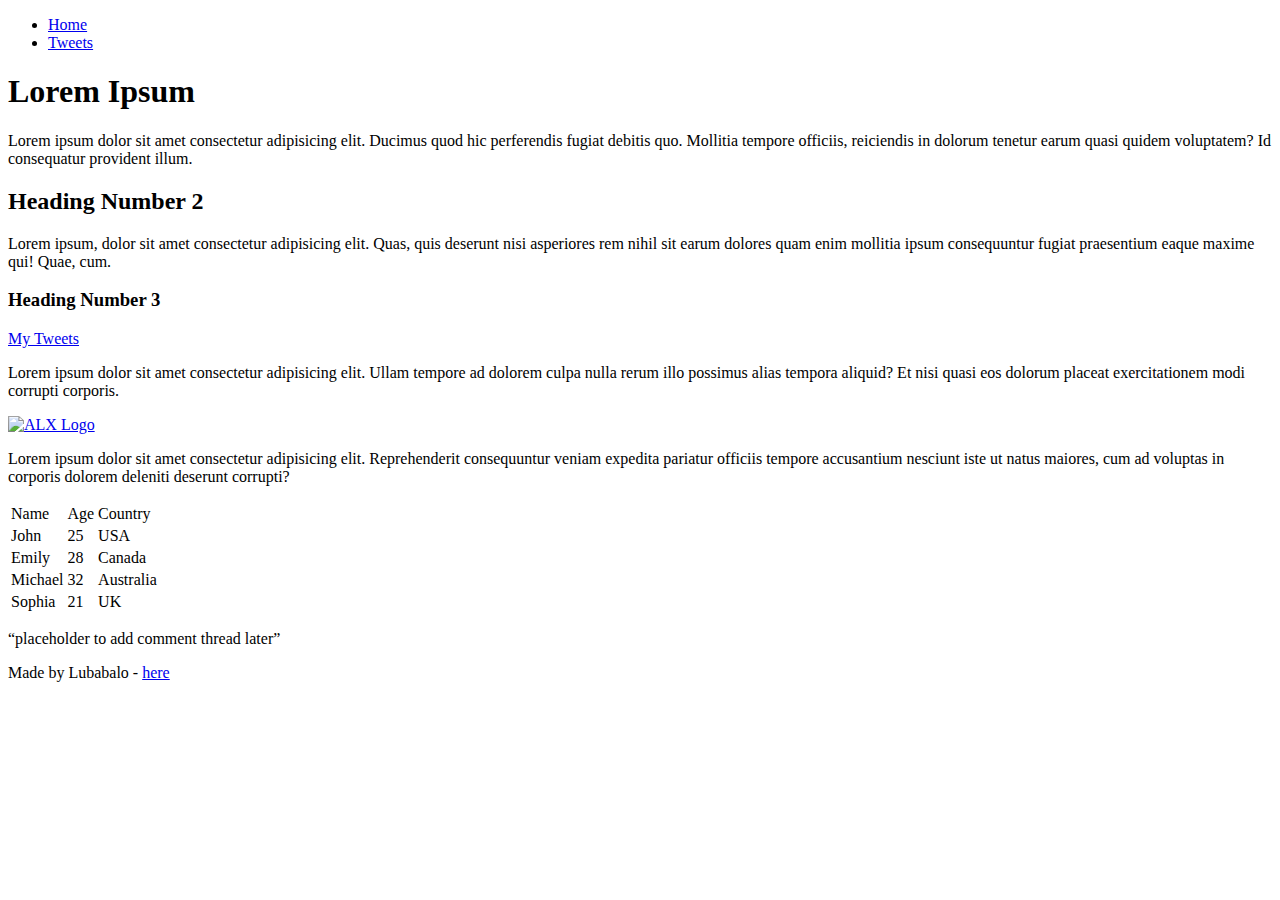
==== css_basic/index.html @ 6e9d7fab "Initial commit" ====
<!DOCTYPE html>
<html lang="en">
  <head>
    <meta charset="UTF-8" />
    <meta name="viewport" content="width=device-width, initial-scale=1.0" />
    <title>Lorem Ipsum</title>
    <link href="styles.css" rel="stylesheet" />
    <link href="base.css" rel="stylesheet" />
  </head>
  <body>
    <!--This is the start of the header section-->
    <header>
      <ul>
        <li><a href="index.html">Home</a></li>
        <li><a href="tweets.html">Tweets</a></li>
      </ul>
    </header>
    <!--This is the start of the main section-->
    <main>
      <article>
        <h1>Lorem Ipsum</h1>
        <p>
          Lorem ipsum dolor sit amet consectetur adipisicing elit. Ducimus quod
          hic perferendis fugiat debitis quo. Mollitia tempore officiis,
          reiciendis in dolorum tenetur earum quasi quidem voluptatem? Id
          consequatur provident illum.
        </p>

        <h2>Heading Number 2</h2>
        <p>
          Lorem ipsum, dolor sit amet consectetur adipisicing elit. Quas, quis
          deserunt nisi asperiores rem nihil sit earum dolores quam enim
          mollitia ipsum consequuntur fugiat praesentium eaque maxime qui! Quae,
          cum.
        </p>

        <h3>Heading Number 3</h3>
        <a href="tweets.html">My Tweets</a>
        <p>
          Lorem ipsum dolor sit amet consectetur adipisicing elit. Ullam tempore
          ad dolorem culpa nulla rerum illo possimus alias tempora aliquid? Et
          nisi quasi eos dolorum placeat exercitationem modi corrupti corporis.
        </p>

        <a href="https://i.ibb.co/gTDZZT8/ALX-Logo-07.png" target="_blank"
          ><img src="https://i.ibb.co/gTDZZT8/ALX-Logo-07.png" alt="ALX Logo"
        /></a>
        <p>
          Lorem ipsum dolor sit amet consectetur adipisicing elit. Reprehenderit
          consequuntur veniam expedita pariatur officiis tempore accusantium
          nesciunt iste ut natus maiores, cum ad voluptas in corporis dolorem
          deleniti deserunt corrupti?
        </p>
        <!--This is a table below-->
        <table>
          <thead>
            <tr>
              <td>Name</td>
              <td>Age</td>
              <td>Country</td>
            </tr>
          </thead>
          <tbody>
            <tr>
              <td>John</td>
              <td>25</td>
              <td>USA</td>
            </tr>
            <tr>
              <td>Emily</td>
              <td>28</td>
              <td>Canada</td>
            </tr>
            <tr>
              <td>Michael</td>
              <td>32</td>
              <td>Australia</td>
            </tr>
            <tr>
              <td>Sophia</td>
              <td>21</td>
              <td>UK</td>
            </tr>
          </tbody>
        </table>
      </article>
      <aside>
        <p>“placeholder to add comment thread later”</p>
      </aside>
    </main>

    <!--This is the start of the footer section-->
    <footer>
      <p>
        Made by Lubabalo -
        <a href="https://web.facebook.com/?_rdc=1&_rdr" target="_blank">here</a>
      </p>
    </footer>
  </body>
</html>
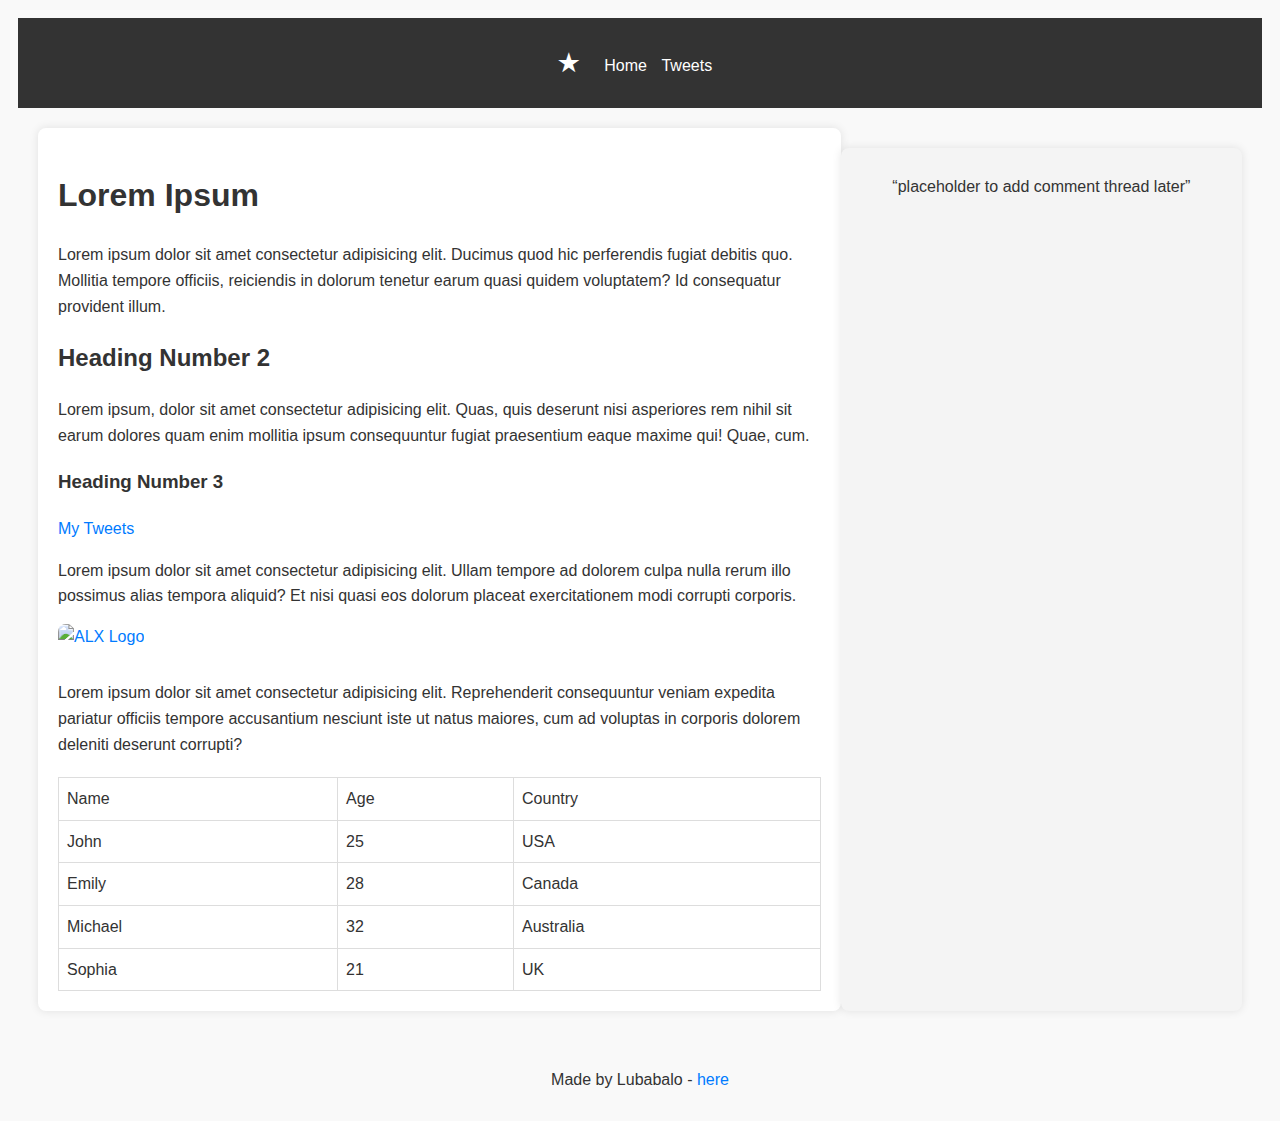
==== commit fcfe3637: "Modified index.html & styles.css" ====
--- a/css_basic/index.html
+++ b/css_basic/index.html
@@ -7,10 +7,11 @@
     <link href="styles.css" rel="stylesheet" />
     <link href="base.css" rel="stylesheet" />
   </head>
-  <body>
+  <body class="works_on_smartphone">
     <!--This is the start of the header section-->
     <header>
       <ul>
+        <li class="logo">&#9733;</li>
         <li><a href="index.html">Home</a></li>
         <li><a href="tweets.html">Tweets</a></li>
       </ul>
--- a/css_basic/styles.css
+++ b/css_basic/styles.css
@@ -0,0 +1,162 @@
+body,
+main {
+  display: flex;
+}
+
+body {
+  flex-direction: column;
+}
+main {
+  flex-direction: row;
+  flex: auto;
+}
+article {
+  flex: 2;
+}
+aside {
+  flex: 1;
+}
+article,
+aside {
+  overflow-y: auto;
+}
+@media (max-width: 600px) {
+  .works_on_smartphone header {
+    font-size: 1.5em;
+  }
+
+  .works_on_smartphone main {
+    padding: 10px;
+  }
+
+  .works_on_smartphone footer {
+    text-align: center;
+  }
+}
+body {
+  background-color: #f9f9f9;
+  color: #333;
+  font-family: Arial, sans-serif;
+  line-height: 1.6;
+  padding: 10px;
+}
+
+/* Header Styles */
+header {
+  background-color: #333;
+  color: #fff;
+  padding: 10px 20px;
+  text-align: center;
+}
+
+header ul {
+  list-style-type: none;
+  padding: 0;
+}
+
+header li {
+  display: inline;
+  margin-right: 10px;
+}
+
+header a {
+  text-decoration: none;
+  color: #fff;
+}
+
+header a:hover {
+  text-decoration: underline;
+}
+
+.logo {
+  font-size: 1.5em;
+  font-weight: bold;
+  margin-right: 20px;
+}
+
+/* Main Content Styles */
+main {
+  padding: 20px;
+}
+
+article {
+  max-width: 800px;
+  width: 100%;
+  background-color: #fff;
+  padding: 20px;
+  border-radius: 8px;
+  box-shadow: 0 0 10px rgba(0, 0, 0, 0.1);
+}
+
+article h1,
+article h2,
+article h3 {
+  color: #333;
+}
+
+article p {
+  margin-bottom: 15px;
+}
+
+article a {
+  color: #007bff;
+  text-decoration: none;
+}
+
+article a:hover {
+  text-decoration: underline;
+}
+
+article img {
+  max-width: 100%;
+  height: auto;
+  border-radius: 8px;
+  margin-bottom: 15px;
+}
+
+/* Table Styles */
+table {
+  width: 100%;
+  border-collapse: collapse;
+  margin-top: 20px;
+}
+
+table th,
+table td {
+  border: 1px solid #ddd;
+  padding: 8px;
+  text-align: left;
+}
+
+table th {
+  background-color: #f4f4f4;
+}
+
+/* Aside Styles */
+aside {
+  margin-top: 20px;
+  padding: 10px;
+  background-color: #f4f4f4;
+  border-radius: 8px;
+  box-shadow: 0 0 10px rgba(0, 0, 0, 0.1);
+  text-align: center;
+}
+
+/* Footer Styles */
+footer {
+  margin-top: 20px;
+  text-align: center;
+}
+
+footer p {
+  margin-bottom: 10px;
+}
+
+footer a {
+  text-decoration: none;
+  color: #007bff;
+}
+
+footer a:hover {
+  text-decoration: underline;
+}
